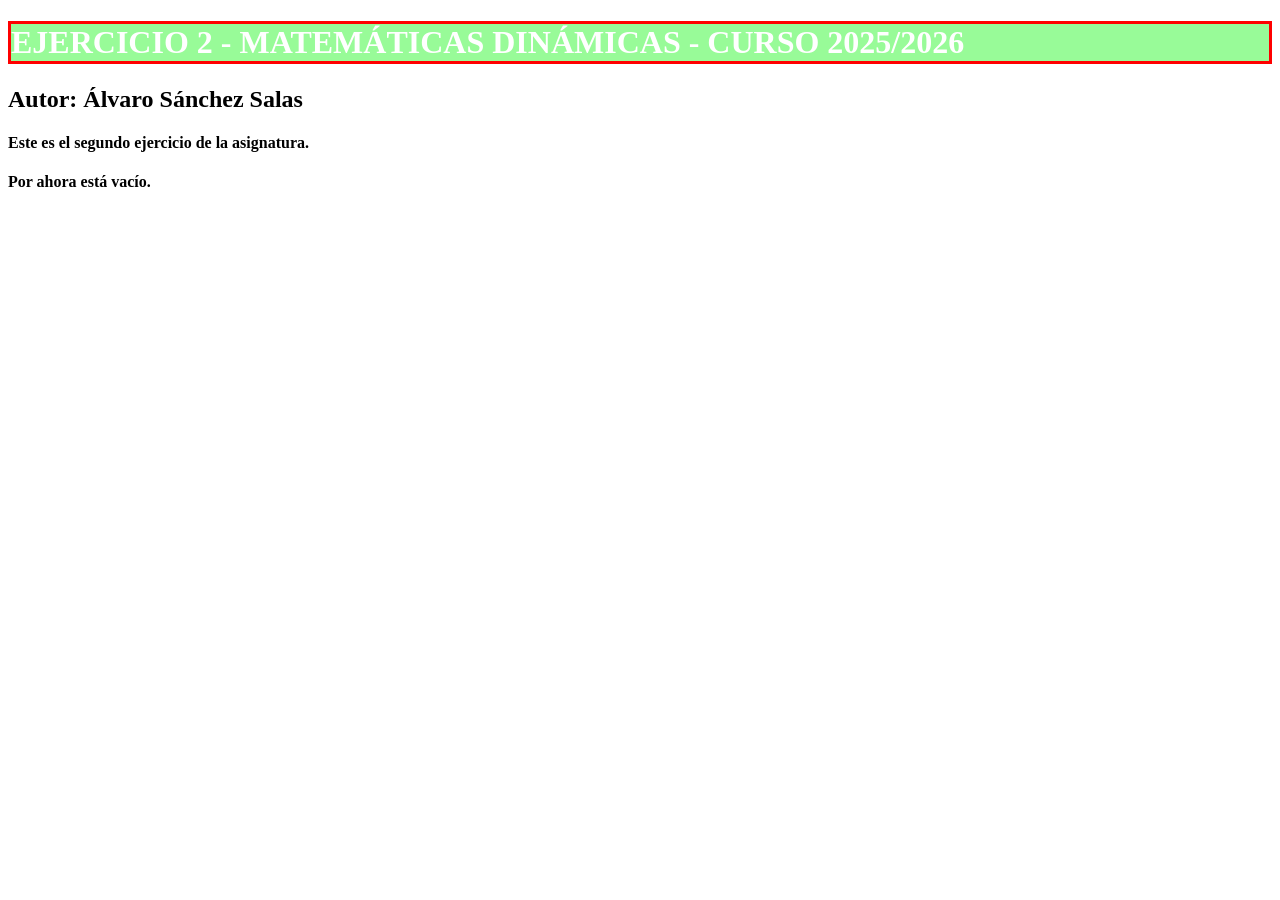
==== ejercicio2.html @ ae5c9541 "Add files via upload" ====
<!DOCTYPE html>
  <html lang="es-ES">
  <meta charset="UTF-8">

  <title>EJERCICIO 2</title>

 <body>
    <h1 style="background-color: palegreen; color:white; border:3px solid red;">EJERCICIO 2 - MATEMÁTICAS DINÁMICAS - CURSO 2025/2026</h1>
	<h2>Autor: Álvaro Sánchez Salas<h2>
	 <h4>
	Este es el segundo ejercicio de la asignatura.
	<h4>
	<h4>
	Por ahora está vacío.
	<h4>
  </body>
  </html>
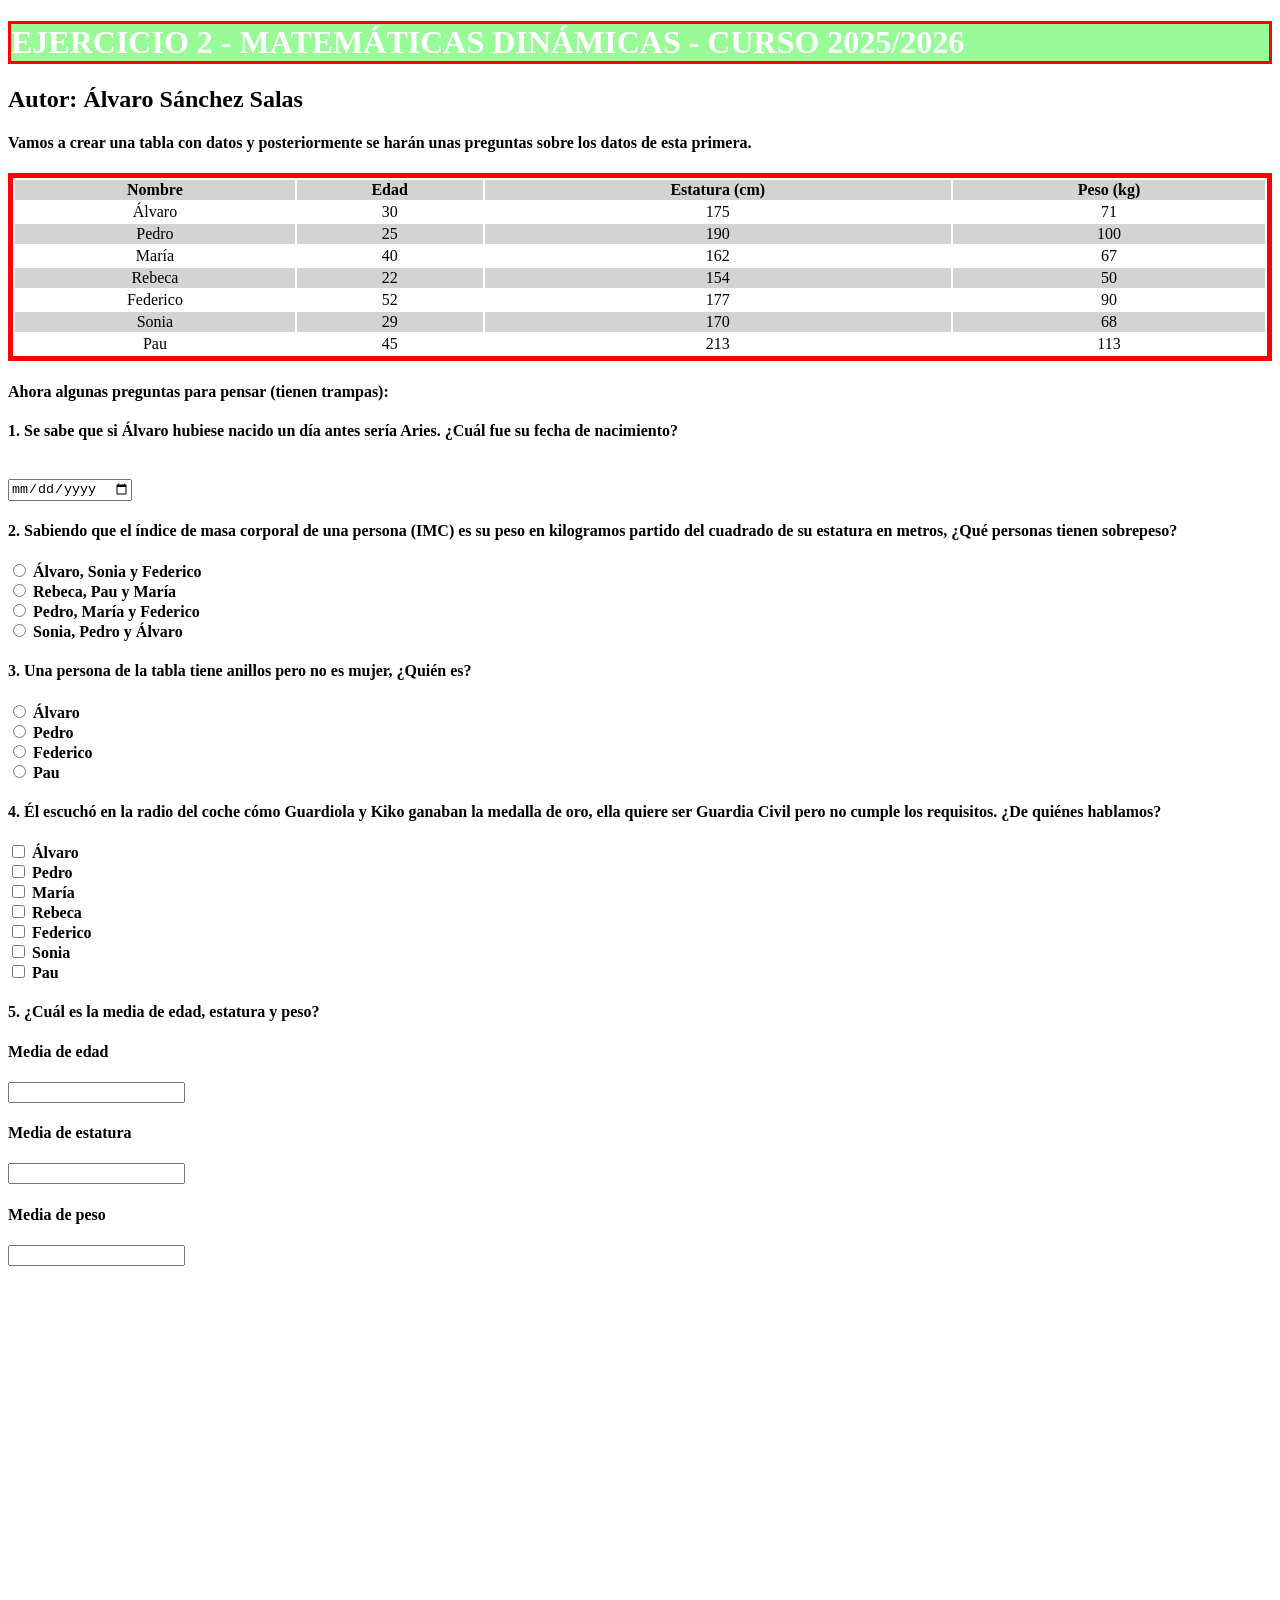
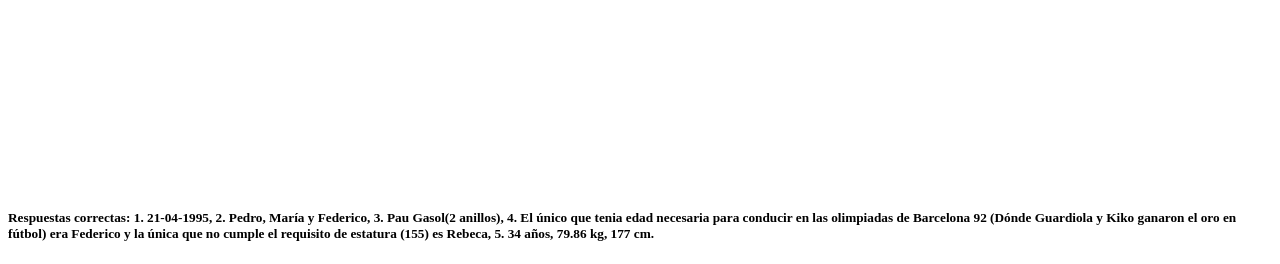
==== commit 96990fe8: "Add files via upload" ====
--- a/ejercicio2.html
+++ b/ejercicio2.html
@@ -6,12 +6,156 @@
 
  <body>
     <h1 style="background-color: palegreen; color:white; border:3px solid red;">EJERCICIO 2 - MATEMÁTICAS DINÁMICAS - CURSO 2025/2026</h1>
-	<h2>Autor: Álvaro Sánchez Salas<h2>
+	<h2>Autor: Álvaro Sánchez Salas</h2>
 	 <h4>
-	Este es el segundo ejercicio de la asignatura.
-	<h4>
-	<h4>
-	Por ahora está vacío.
-	<h4>
+	Vamos a crear una tabla con datos y posteriormente se harán unas preguntas sobre los datos de esta primera.
+	</h4>
+	 <table style="width:100%; border:5px solid red; text-align: center;">
+  <tr style="background-color:lightgrey;">
+   <th>Nombre</th>
+   <th>Edad</th>
+   <th>Estatura (cm)</th>
+   <th>Peso (kg)</th>
+   </tr>
+<tr>
+      <td>Álvaro</td>
+      <td>30</td>
+      <td>175</td>
+	  <td>71</td>
+   </tr>
+   <tr style="background-color:lightgray;">
+      <td>Pedro</td>
+      <td>25</td>
+      <td>190</td>
+	  <td>100</td>
+   </tr>
+   <tr>
+      <td>María</td>
+      <td>40</td>
+      <td>162</td>
+	  <td>67</td>
+   </tr>
+   <tr style="background-color:lightgrey;">
+      <td>Rebeca</td>
+      <td>22</td>
+      <td>154</td>
+	  <td>50</td>
+   </tr>
+   <tr>
+      <td>Federico</td>
+      <td>52</td>
+      <td>177</td>
+	  <td>90</td>
+   </tr>
+   <tr style="background-color:lightgrey;">
+      <td>Sonia</td>
+      <td>29</td>
+      <td>170</td>
+	  <td>68</td>
+   </tr>
+   <tr>
+    <td>Pau</td>
+      <td>45</td>
+      <td>213</td>
+	  <td>113</td>
+   </tr>
+ </table>
+ 
+ 
+ <h4>
+ Ahora algunas preguntas para pensar (tienen trampas):
+ 
+ </h4>
+
+   <h4>
+ 1. Se sabe que si Álvaro hubiese nacido un día antes sería Aries. ¿Cuál fue su fecha de nacimiento?
+  </h4>
+
+ <br>
+  <input type="date" name="checkBox" value="" id="date1">
+ <br>
+
+ 
+  <h4>
+ 2. Sabiendo que el índice de masa corporal de una persona (IMC) es su peso en kilogramos partido del cuadrado de su estatura en metros, ¿Qué personas tienen sobrepeso?
+  </h4>
+  
+  <h4>
+<input type="radio" name="pregunta2"> Álvaro, Sonia y Federico<br>
+<input type="radio" name="pregunta2"> Rebeca, Pau y María<br>
+<input type="radio" name="pregunta2"> Pedro, María y Federico<br>
+<input type="radio" name="pregunta2"> Sonia, Pedro y Álvaro<br>
+ </h4>
+ 
+   <h4>
+ 3. Una persona de la tabla tiene anillos pero no es mujer, ¿Quién es? 
+  </h4>
+  
+  <h4>
+<input type="radio" name="pregunta3"> Álvaro<br>
+<input type="radio" name="pregunta3"> Pedro<br>
+<input type="radio" name="pregunta3"> Federico<br>
+<input type="radio" name="pregunta3"> Pau<br>
+ </h4>
+ 
+ <h4>
+ 4. Él escuchó en la radio del coche cómo Guardiola y Kiko ganaban la medalla de oro, ella quiere ser Guardia Civil pero no cumple los requisitos. ¿De quiénes hablamos?
+  </h4>
+  
+  <h4>
+<input type="checkbox" name="pregunta4"> Álvaro<br>
+<input type="checkbox" name="pregunta4"> Pedro<br>
+<input type="checkbox" name="pregunta4"> María<br>
+<input type="checkbox" name="pregunta4"> Rebeca<br>
+<input type="checkbox" name="pregunta4"> Federico<br>
+<input type="checkbox" name="pregunta4"> Sonia<br>
+<input type="checkbox" name="pregunta4"> Pau<br>
+ </h4>
+ 
+ 
+ 
+  <h4>
+ 5. ¿Cuál es la media de edad, estatura y peso?
+  </h4>
+  
+  <h4>
+ Media de edad
+  </h4>
+<input type="text" name="Edad" value="" id="texto1">
+
+
+ 
+ 
+ <h4>
+Media de estatura
+ </h4>
+<input type="text" name="Estatura" value="" id="texto2">
+ 
+ <h4>
+ Media de peso
+ </h4>
+ 
+ <input type="text" name="Peso" value="" id="texto3">
+ 
+ 
+ <br><br><br><br><br><br><br><br><br><br><br><br><br><br><br><br><br><br><br><br><br><br><br><br><br><br><br><br><br><br>
+ 
+ 
+ 
+ 
+ 
+ 
+ 
+ 
+ 
+ 
+ <h5>
+ 
+ Respuestas correctas: 1. 21-04-1995, 2. Pedro, María y Federico, 3. Pau Gasol(2 anillos), 4. El único que tenia edad necesaria para conducir en las olimpiadas de Barcelona 92 (Dónde Guardiola y Kiko ganaron el oro en fútbol) era Federico y la única que no cumple el requisito de estatura (155) es Rebeca, 5. 34 años, 79.86 kg, 177 cm. 
+ 
+ </h5>
+ 
+ 
+ 
   </body>
   </html>
